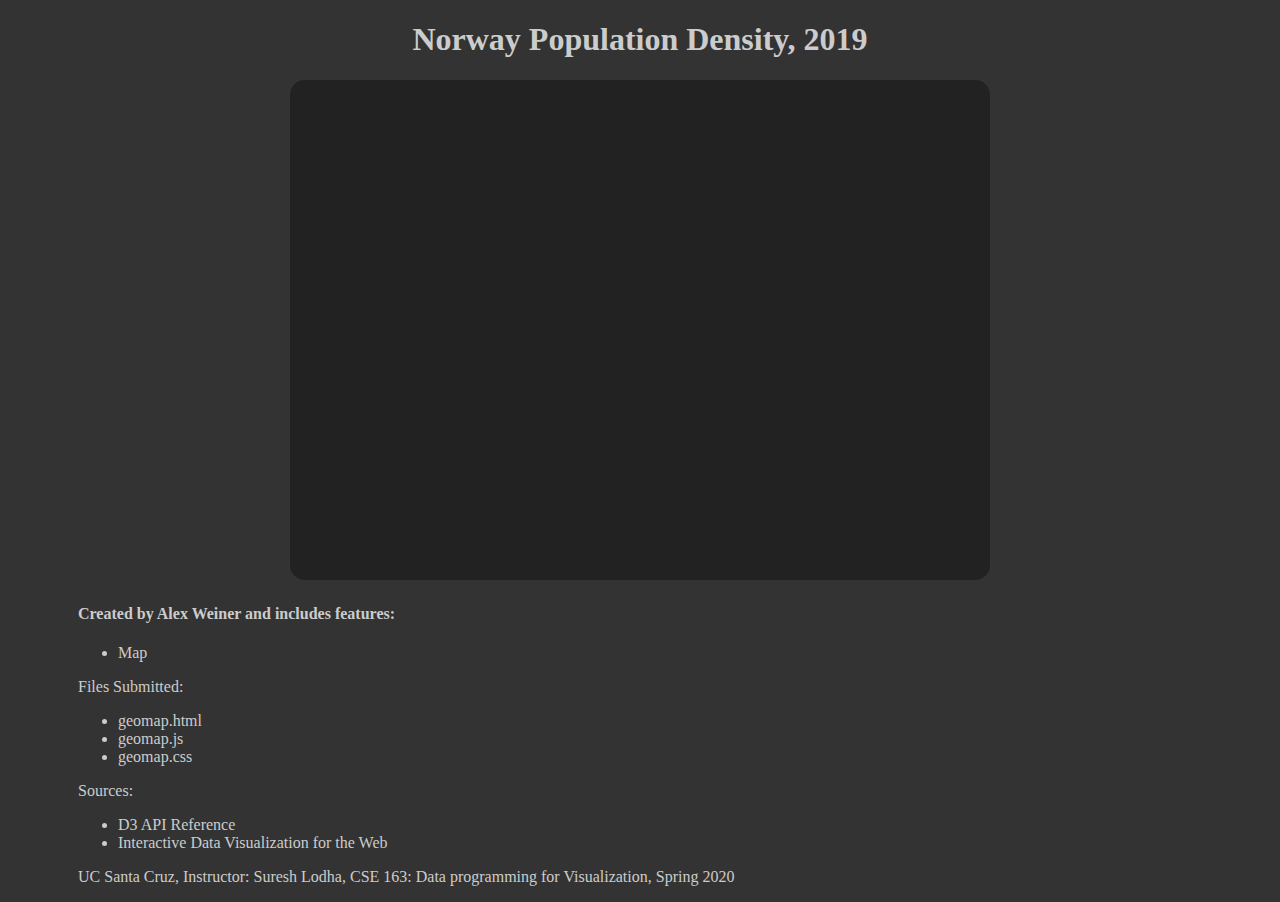
==== GeoMapping/index.html @ 4e062163 "Added geomapping" ====
<!DOCTYPE html>
<html>
<head>
    <!-- Meta Tag -->
    <meta charset="utf-8">
    <!-- CSS Stylesheet -->
    <link rel="stylesheet" type="text/css" href="geomap.css">
    <!-- D3.js Source -->
    <script type= "text/javascript" src="https://d3js.org/d3.v5.min.js"></script>
    <script src="//d3js.org/d3-geo-projection.v2.min.js"></script>
    <script src="//d3js.org/topojson.v2.min.js"></script>
    <title>Alex Weiner - Scatter Chart</title>
</head>
<body style = "text-align:center;">
    <h1><bold>Norway Population Density, 2019</bold></h1>
    <svg width="700" height="500" style="border-radius:15px; background-color:#222"></svg>
    <br/>
    <!-- Your D3.js code for making a Graph -->
    <script type="text/javascript" src="geomap.js"></script>
    <!-- Submission Info -->
    <div style = "text-align:left; margin-left: 70px">
        <h4>Created by Alex Weiner and includes features:</h4>
        <ul>
            <li>Map</li>
        </ul>

        <label>Files Submitted:</label>
        <ul>
            <li>geomap.html</li>
            <li>geomap.js</li>
            <li>geomap.css</li>
        </ul>

        <label> Sources: </label>
        <ul>
            <li>D3 API Reference</li>
            <li>Interactive Data Visualization for the Web</li>
        </ul>
        <p>UC Santa Cruz, Instructor: Suresh Lodha, CSE 163: Data programming for Visualization, Spring 2020</p>
    </div>
</body>
</html>
---- GeoMapping/geomap.css ----
body {
    background-color: #333;
    color: #CCC;
}

.axis path,
.axis line {
  fill: none;
  stroke: white;
  shape-rendering: crispEdges;
}

.dot {
  stroke: white;
}

.grid line {
  stroke: white;
  stroke-opacity: 0.3;
  shape-rendering: crispEdges;
}
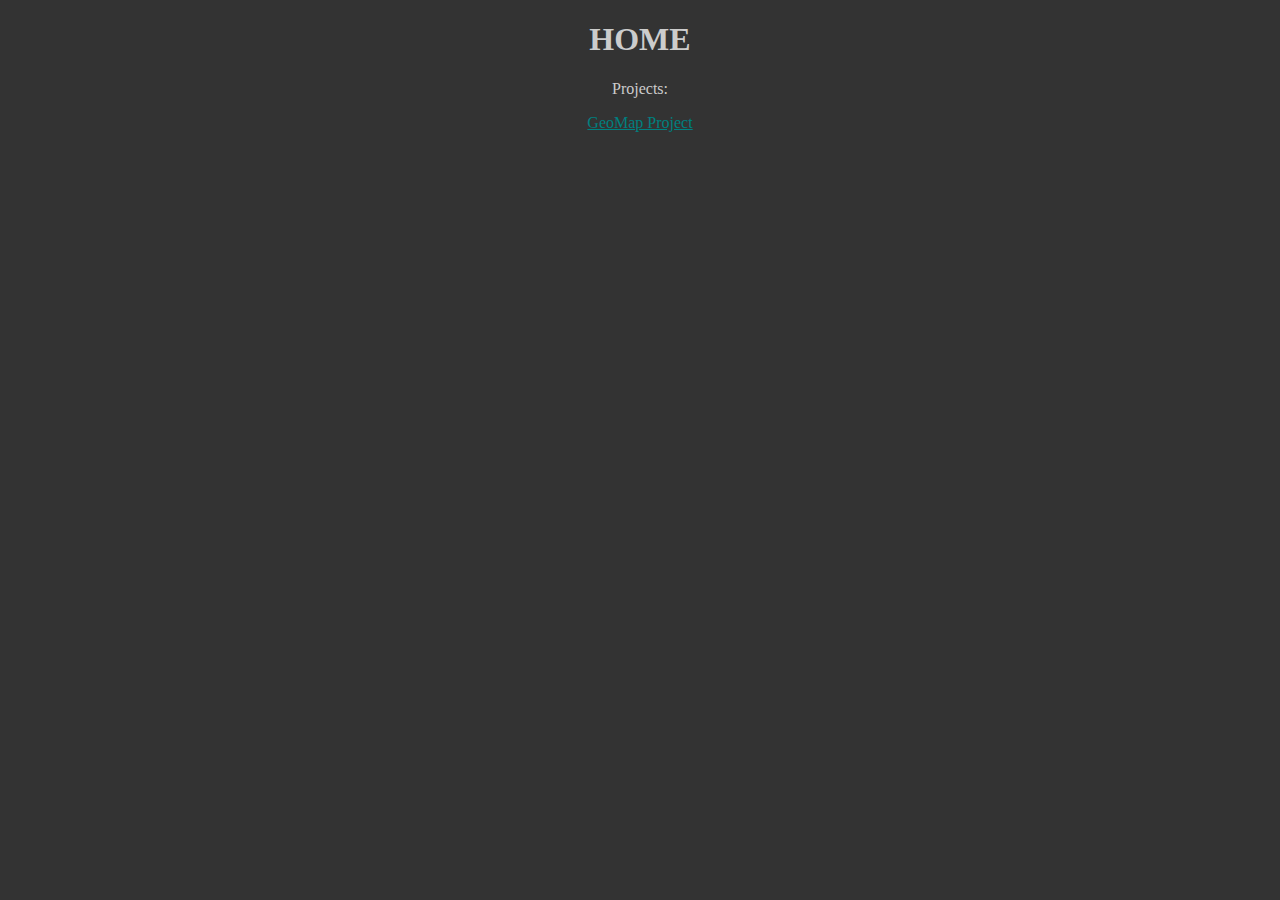
==== commit a810a5ae: "Added comments and source" ====
--- a/GeoMapping/index.html
+++ b/GeoMapping/index.html
@@ -4,39 +4,20 @@
     <!-- Meta Tag -->
     <meta charset="utf-8">
     <!-- CSS Stylesheet -->
-    <link rel="stylesheet" type="text/css" href="geomap.css">
-    <!-- D3.js Source -->
-    <script type= "text/javascript" src="https://d3js.org/d3.v5.min.js"></script>
-    <script src="//d3js.org/d3-geo-projection.v2.min.js"></script>
-    <script src="//d3js.org/topojson.v2.min.js"></script>
-    <title>Alex Weiner - Scatter Chart</title>
+    <style>
+        body {
+            background-color: #333;
+            color: #CCC;
+        }
+        a {
+            color: teal;
+        }
+    </style>
+    <title>Alex Weiner - Home</title>
 </head>
 <body style = "text-align:center;">
-    <h1><bold>Norway Population Density, 2019</bold></h1>
-    <svg width="700" height="500" style="border-radius:15px; background-color:#222"></svg>
-    <br/>
-    <!-- Your D3.js code for making a Graph -->
-    <script type="text/javascript" src="geomap.js"></script>
-    <!-- Submission Info -->
-    <div style = "text-align:left; margin-left: 70px">
-        <h4>Created by Alex Weiner and includes features:</h4>
-        <ul>
-            <li>Map</li>
-        </ul>
-
-        <label>Files Submitted:</label>
-        <ul>
-            <li>geomap.html</li>
-            <li>geomap.js</li>
-            <li>geomap.css</li>
-        </ul>
-
-        <label> Sources: </label>
-        <ul>
-            <li>D3 API Reference</li>
-            <li>Interactive Data Visualization for the Web</li>
-        </ul>
-        <p>UC Santa Cruz, Instructor: Suresh Lodha, CSE 163: Data programming for Visualization, Spring 2020</p>
-    </div>
+    <h1><bold>HOME</bold></h1>
+    <p>Projects: </p>
+    <a href="https://tealshift.github.io/GeoMapping/geomap.html">GeoMap Project</a>
 </body>
 </html>
